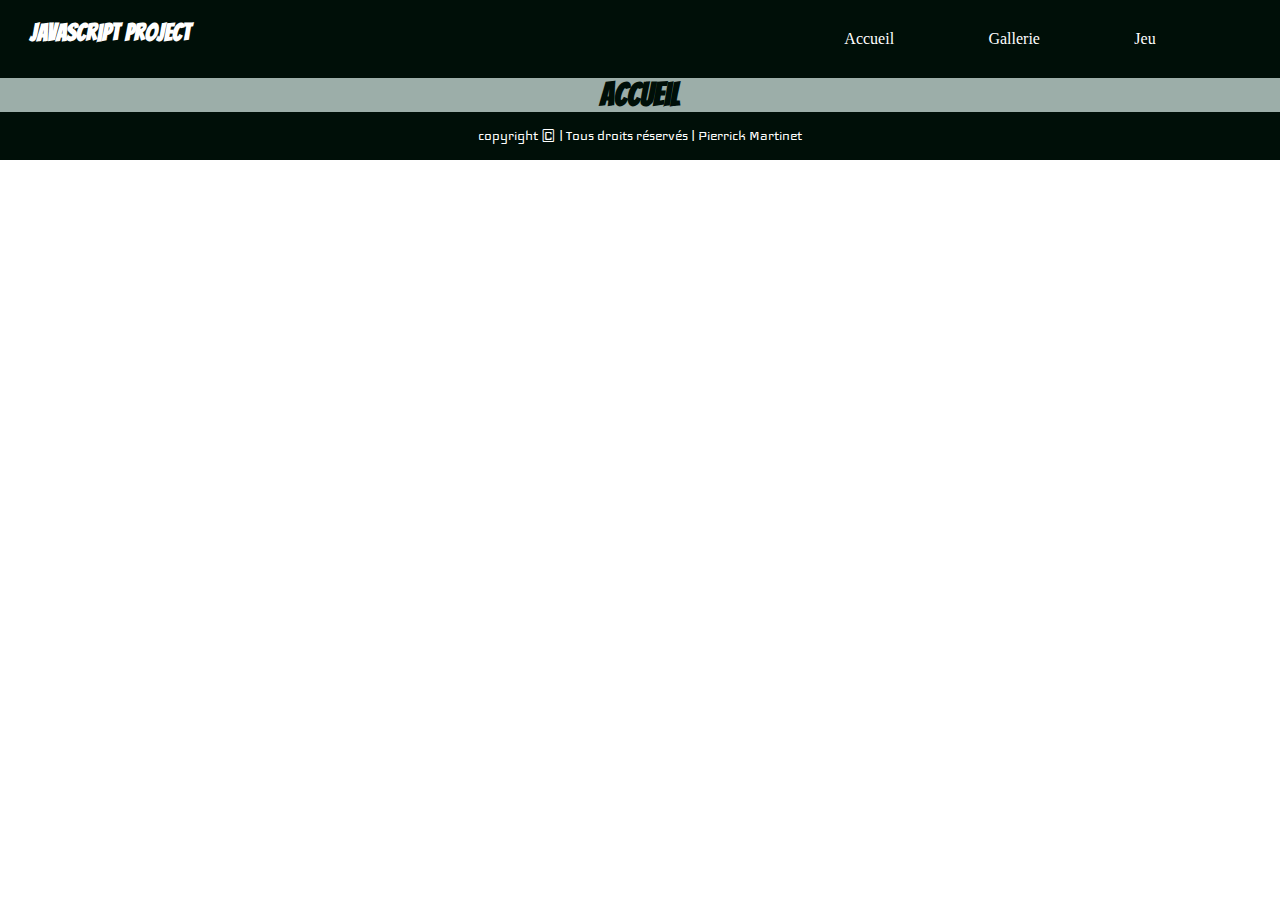
==== index.html @ 0717bab5 "Feat: Structure page HTML, création des feuilles de style et script. Ref #1" ====
<!DOCTYPE html>

<head>

    <!--Configuration-->
    <meta charset="UTF-8">
    <meta name="viewport" content="width=device-width, initial-scale=1.0">

    <!--CSS et Fonts-->
    <link rel="stylesheet" href="style.css">
    <link rel="preconnect" href="https://fonts.gstatic.com">
    <link href="https://fonts.googleapis.com/css2?family=Iceland&display=swap" rel="stylesheet">
    <link href="https://fonts.googleapis.com/css2?family=Bangers&family=M+PLUS+Rounded+1c:wght@300&display=swap"
        rel="stylesheet">

    <!--Titre et déscription-->
    <title>Javascript-project</title>
    <meta name="Description" content="Bienvenue sur le 1er projet Javascript de Pierrick MARTINET.">

    <!--Srcipt-->
    <script src="https://ajax.googleapis.com/ajax/libs/jquery/3.2.1/jquery.min.js" defer></script>
    <script src="scriptIndex.js" defer></script>

</head>

<body>

    <header>
        <div class="titleHeader">
            <h2 class="textWhite titleFont">Javascript Project</h2>
        </div>
        <div>
            <nav>
                <div>
                    <a href="index.html">Accueil</a>
                </div>
                <div>
                    <a href="gallerie.html">Gallerie</a>
                </div>
                <div>
                    <a href="jeu.html">Jeu</a>
                </div>
            </nav>
        </div>

    </header>


    <main>
        <h1>Accueil</h1>
    </main>


    <footer class="textWhite icelandFont">
        <div>
            <p>copyright © | Tous droits réservés | Pierrick Martinet</p>
        </div>
    </footer>

</body>


</html>
---- style.css ----
/* Fonts */
.icelandFont{
    font-family: 'Iceland', cursive;
}

.titleFont, h1{
    font-family: 'Bangers', cursive;
    color: #000F08;

}

/* Color text */
.textWhite{
    color: white;
}

body{
    margin: 0;
}


/* Header */
header{
    display: flex;
    justify-content: space-between;
    background-color: #000F08;
}

.titleHeader{
padding-left: 30px;
}

nav{
    padding: 30px;
    display: flex;
    justify-content: space-evenly;
    width: 500px;
}


/* Lien */
a{
    color: white;
    text-decoration: none;
}

a:hover{
    text-decoration: underline 2px;
}

h1{
    margin: 0;
    display: flex;
    justify-content: center;
}

/* Footer */

footer{
    display: flex;
    justify-content: center;
    background-color: #000F08;
}

main{
    margin: O;
    background-color: #9CAEA9;
}
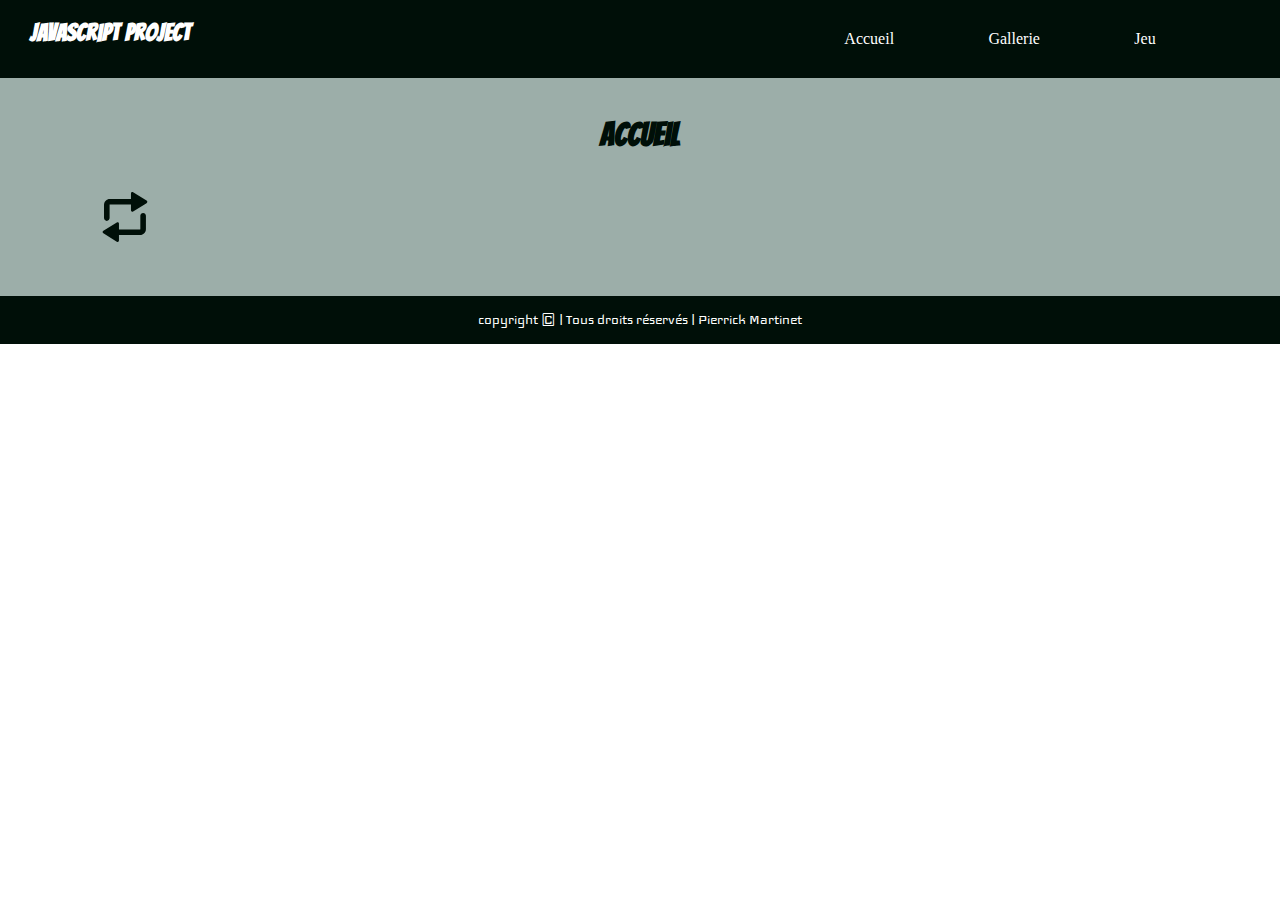
==== commit 58ab8aa3: "Feat: feed de la page d'accueil #2" ====
--- a/index.html
+++ b/index.html
@@ -47,7 +47,12 @@
 
 
     <main>
-        <h1>Accueil</h1>
+        <h1 id="titleJavascriptProject">Accueil</h1>
+        <!-- Icone rafraichir la page -->
+            <a href="index.html"><img id="refreshingIcon" src="refreshing.svg" alt="Bouton rafraichir les blagues"></a>
+        <!-- Div contenant les blagues appellé depuis l'API -->
+        <div id="feed">
+        </div>
     </main>
 
 
--- a/style.css
+++ b/style.css
@@ -65,4 +65,33 @@
 main{
     margin: O;
     background-color: #9CAEA9;
+}
+
+/* Main */
+
+#titleJavascriptProject{
+    padding: 40px 0px;
+}
+
+#refreshingIcon{
+    width: 50px;
+    height: auto;
+    padding-left: 100px;
+}
+
+#feed{
+    display: flex;
+    flex-wrap: wrap;
+    justify-content: center;
+    padding-bottom: 50px;
+}
+
+.blagues{
+    width: 500px;
+    height: auto;
+    margin: 20px;
+    padding: 20px;
+    background-color: #CCDAD1;
+    border: 5px solid #000F08;
+    border-radius: 20px;
 }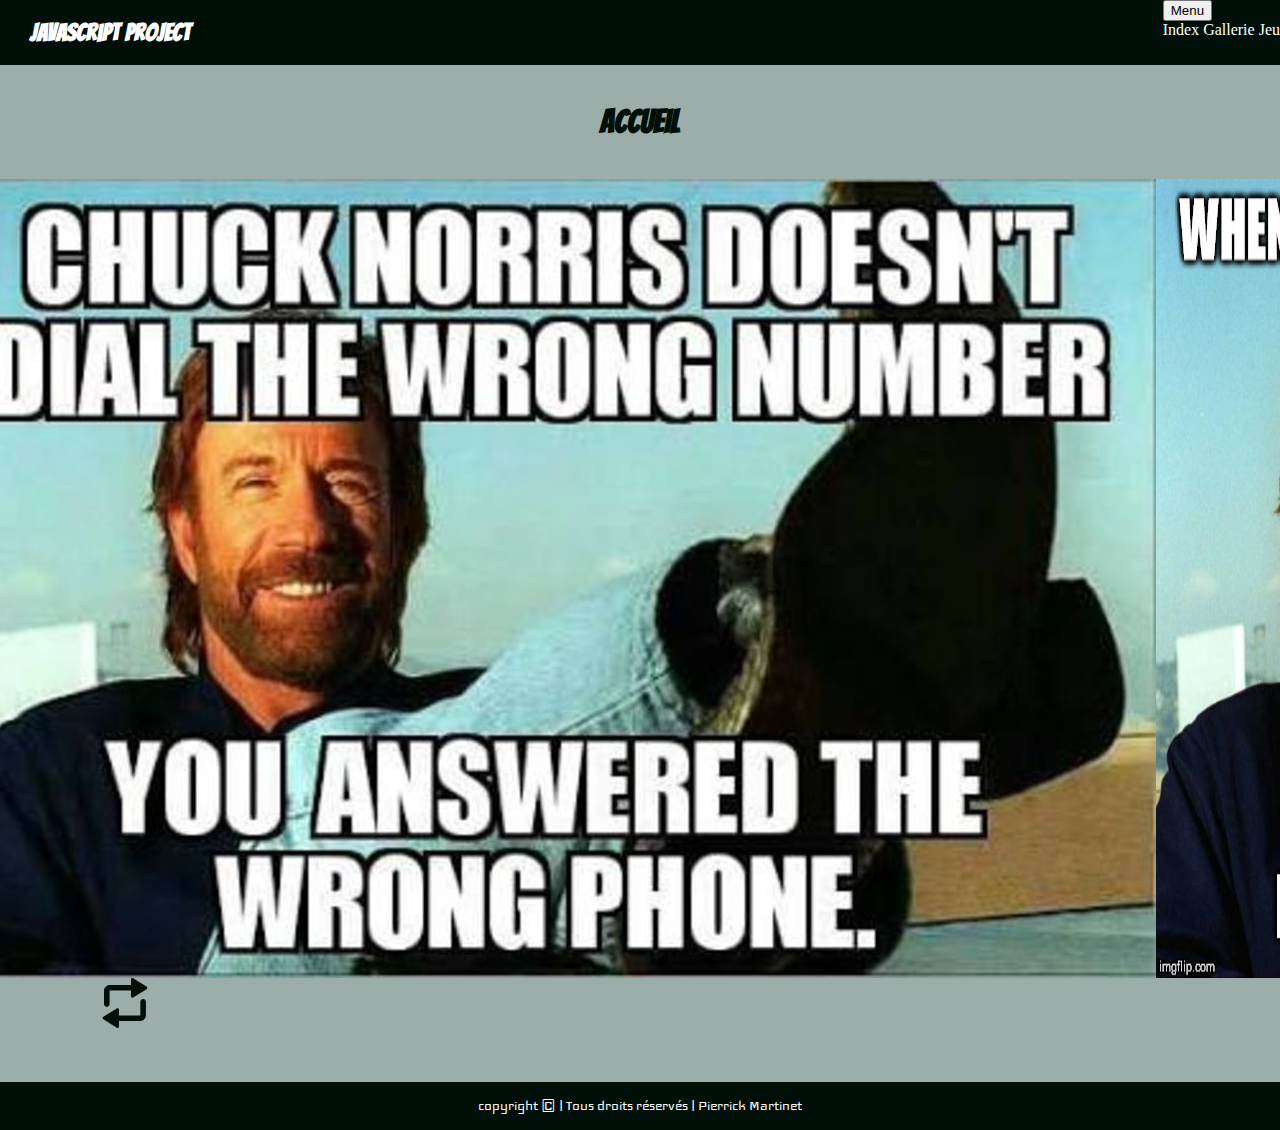
==== commit d136694f: "Feat: carroussel page d'accueil #3" ====
--- a/index.html
+++ b/index.html
@@ -21,6 +21,12 @@
     <script src="https://ajax.googleapis.com/ajax/libs/jquery/3.2.1/jquery.min.js" defer></script>
     <script src="scriptIndex.js" defer></script>
 
+    <!-- Carroussel avec plugin jQuery -->
+    <script src="https://ajax.googleapis.com/ajax/libs/jquery/1.11.1/jquery.min.js" defer></script>
+    <link href="https://cdnjs.cloudflare.com/ajax/libs/fotorama/4.6.4/fotorama.css" rel="stylesheet">
+    <script src="https://cdnjs.cloudflare.com/ajax/libs/fotorama/4.6.4/fotorama.js" defer></script>
+
+
 </head>
 
 <body>
@@ -29,7 +35,7 @@
         <div class="titleHeader">
             <h2 class="textWhite titleFont">Javascript Project</h2>
         </div>
-        <div>
+       <!-- <div>
             <nav>
                 <div>
                     <a href="index.html">Accueil</a>
@@ -41,15 +47,36 @@
                     <a href="jeu.html">Jeu</a>
                 </div>
             </nav>
-        </div>
+        </div> -->
+        <div class="dropdown">
+            <button onclick="myFunction()">Menu</button>
+            <div>
+              <a href="index.html">Index</a>
+              <a href="gallerie.html">Gallerie</a>
+              <a href="jeu.html">Jeu</a>
+            </div>
+          </div>
 
     </header>
 
 
     <main>
         <h1 id="titleJavascriptProject">Accueil</h1>
+
+        <!-- Carrousel d'image -->
+
+<div class="fotorama" data-transition="slide" data-loop="true" data-autoplay="3000">
+    <img src="images/chuckjoke1.jpg">
+    <img src="images/chuckjoke3.jpg">
+    <img src="images/chuckjoke5.jpg">
+    <img src="images/chuckjoke7.jpg">
+    <img src="images/chuckjoke8.jpg">
+  </div>
+
+
         <!-- Icone rafraichir la page -->
-            <a href="index.html"><img id="refreshingIcon" src="refreshing.svg" alt="Bouton rafraichir les blagues"></a>
+        <a href="index.html"><img id="refreshingIcon" src="images/refreshing.svg"
+                alt="Bouton rafraichir les blagues"></a>
         <!-- Div contenant les blagues appellé depuis l'API -->
         <div id="feed">
         </div>
--- a/style.css
+++ b/style.css
@@ -94,4 +94,10 @@
     background-color: #CCDAD1;
     border: 5px solid #000F08;
     border-radius: 20px;
+}
+
+.fotorama{
+display: flex;
+justify-content: center;
+
 }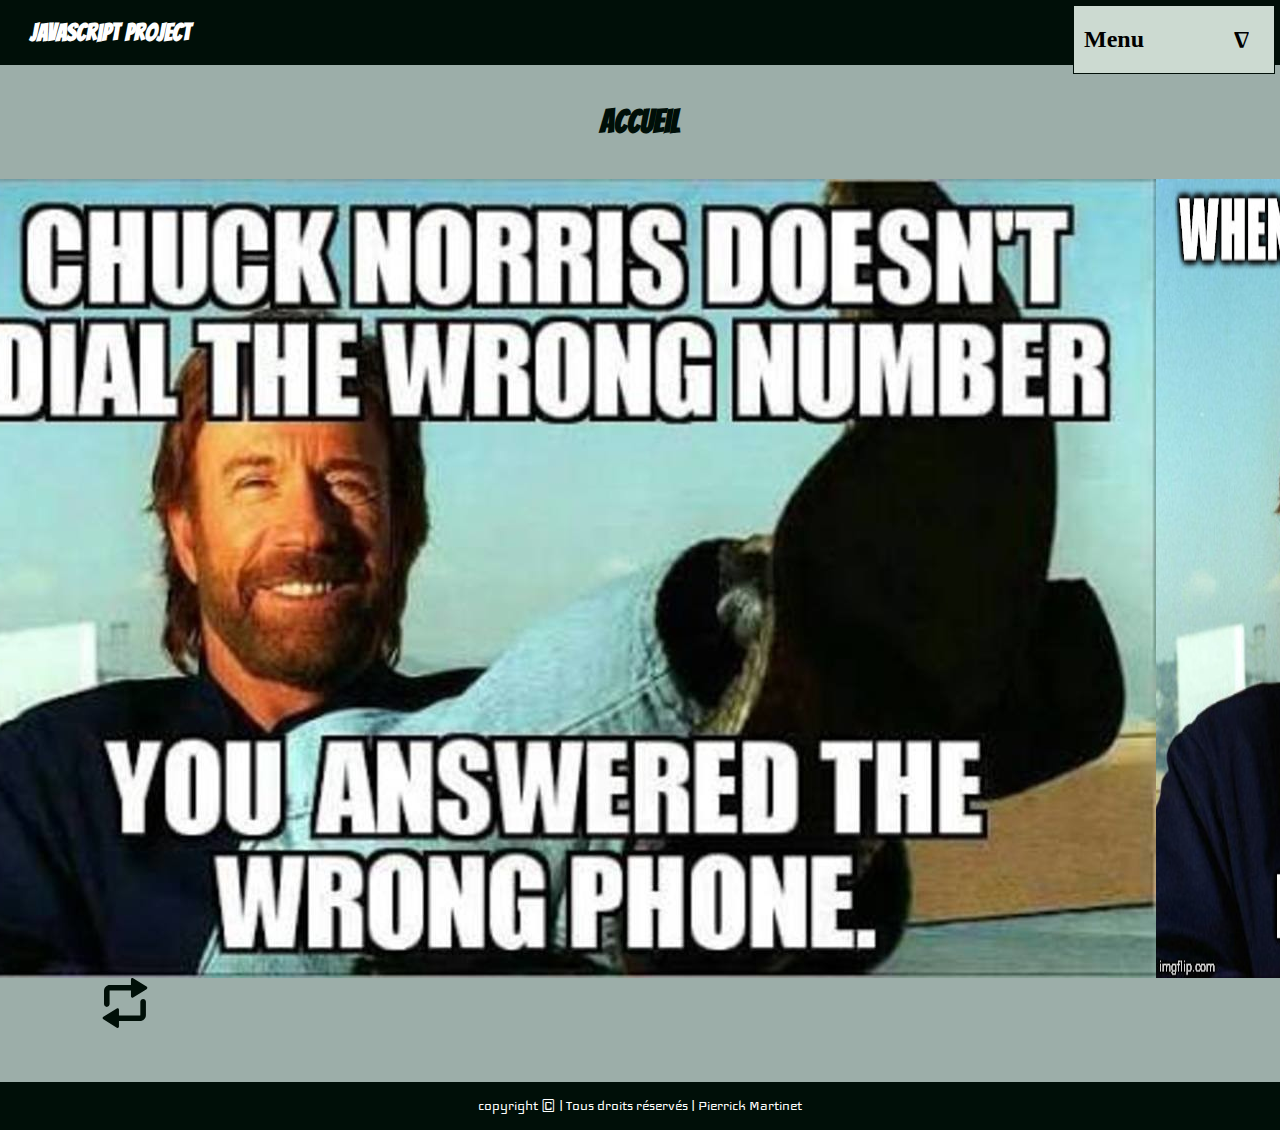
==== commit 1be6df70: "Feat: Menu naviguation dropDown #4" ====
--- a/index.html
+++ b/index.html
@@ -35,26 +35,14 @@
         <div class="titleHeader">
             <h2 class="textWhite titleFont">Javascript Project</h2>
         </div>
-       <!-- <div>
-            <nav>
-                <div>
-                    <a href="index.html">Accueil</a>
-                </div>
-                <div>
-                    <a href="gallerie.html">Gallerie</a>
-                </div>
-                <div>
-                    <a href="jeu.html">Jeu</a>
-                </div>
-            </nav>
-        </div> -->
-        <div class="dropdown">
-            <button onclick="myFunction()">Menu</button>
-            <div>
-              <a href="index.html">Index</a>
-              <a href="gallerie.html">Gallerie</a>
-              <a href="jeu.html">Jeu</a>
-            </div>
+        <!-- Menu dropdown -->
+        <div class="dropdown closed">
+            <h2 class="icon">Menu<span>∆</span></h2>
+            <ul class="menu">
+              <li><a href="index.html">Accueil</a></li>
+              <li><a href="gallerie.html">Gallerie</a></li>
+              <li><a href="jeu.html">Jeu</a></li>
+            </ul>
           </div>
 
     </header>
@@ -64,7 +52,6 @@
         <h1 id="titleJavascriptProject">Accueil</h1>
 
         <!-- Carrousel d'image -->
-
 <div class="fotorama" data-transition="slide" data-loop="true" data-autoplay="3000">
     <img src="images/chuckjoke1.jpg">
     <img src="images/chuckjoke3.jpg">
--- a/style.css
+++ b/style.css
@@ -28,13 +28,6 @@
 
 .titleHeader{
 padding-left: 30px;
-}
-
-nav{
-    padding: 30px;
-    display: flex;
-    justify-content: space-evenly;
-    width: 500px;
 }
 
 
@@ -96,8 +89,53 @@
     border-radius: 20px;
 }
 
+/* Caroussel */
+
 .fotorama{
 display: flex;
 justify-content: center;
+}
 
-}+/* Menu DropDown */
+
+.dropdown {
+    transition: all 0.2s ease-in-out;
+    overflow: hidden;
+    background: #CCDAD1;
+    border: solid 1px #000F08;
+    width: 200px;
+    margin: 5px;
+    cursor: pointer;
+    position: absolute;
+    right: 0;
+  }
+  .icon {
+    display: flex;
+    justify-content: space-between;
+    padding: 0 25px 0 10px;
+  }
+  .menu {
+
+    height: 160px;
+  }
+  .menu li {
+    font-size: 20px;
+    padding: 14px 10px;
+    border-top: solid 1px #000F08;
+  }
+  ul {
+    margin: 0;
+    padding: 0;
+    list-style-type: none;
+  }
+  a {
+    text-decoration: none;
+    color: #000F08;
+  }
+
+  .dropdown.closed .menu {
+    height: 0px;
+  }
+  .dropdown.closed .icon span {
+    transform: rotate(180deg);
+  }
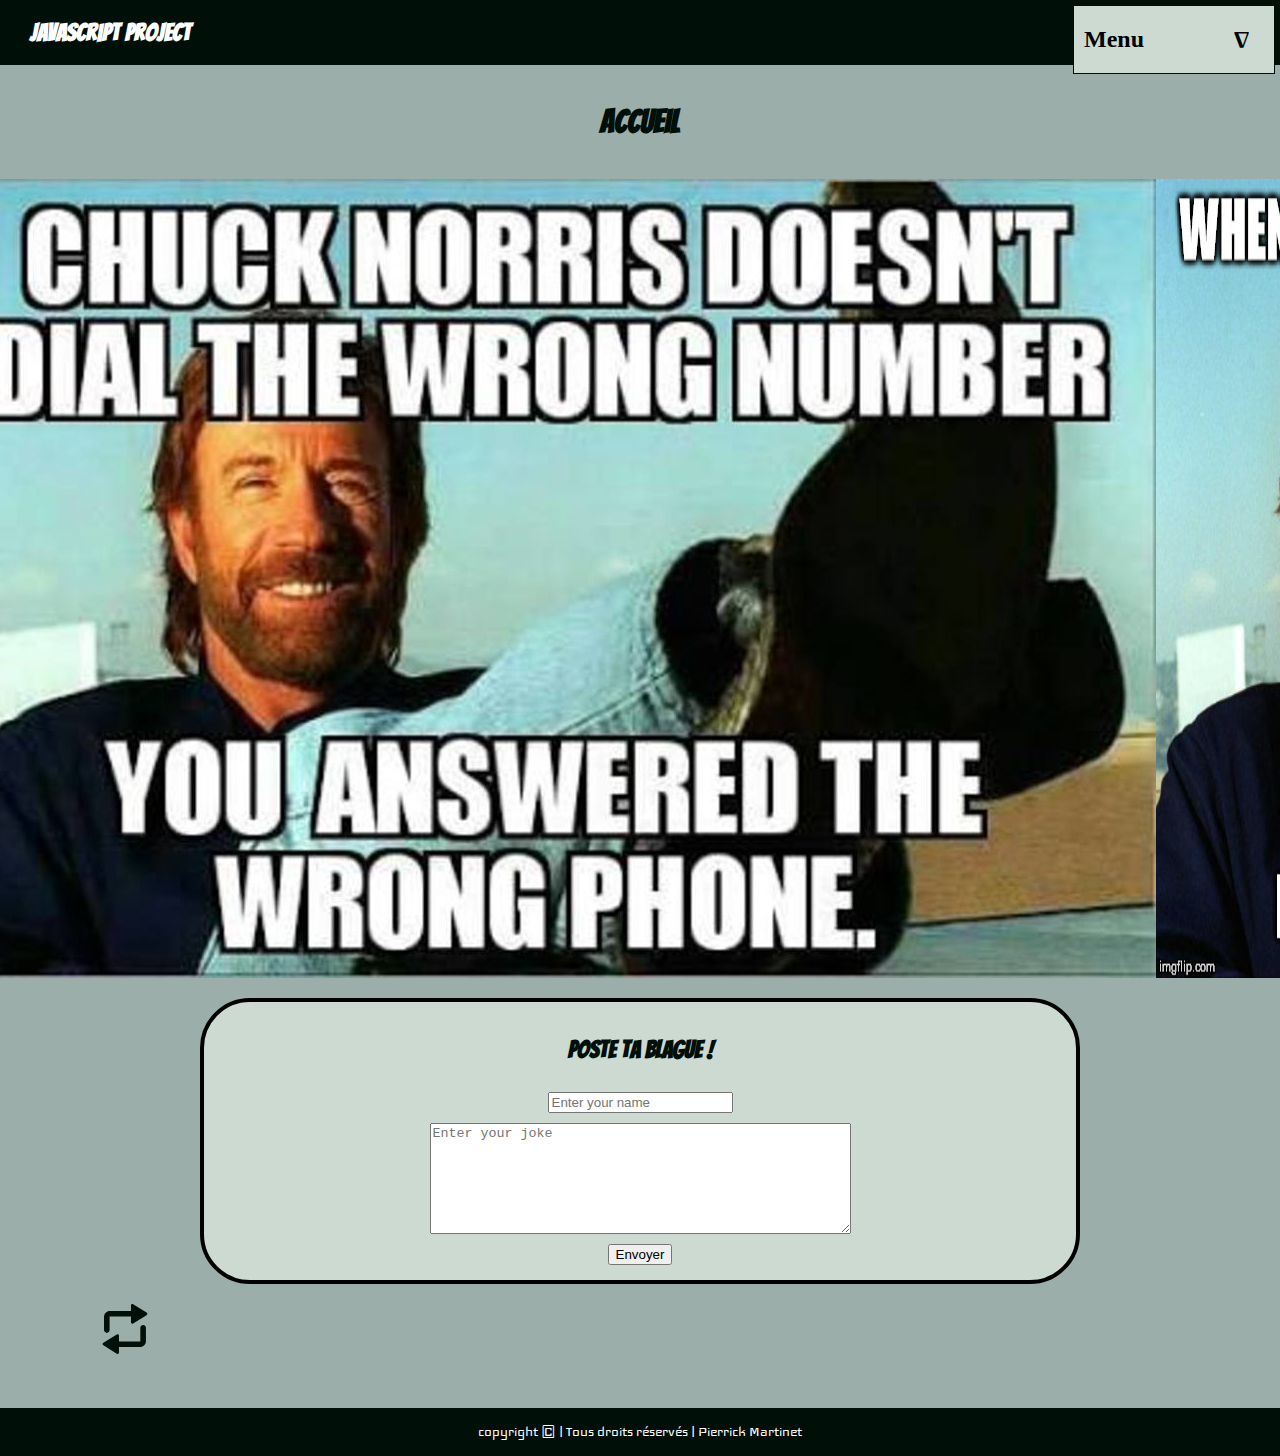
==== commit d87879c4: "Feat: Fonctionnalité d'ajout d'un article par formulaire #5" ====
--- a/index.html
+++ b/index.html
@@ -39,11 +39,11 @@
         <div class="dropdown closed">
             <h2 class="icon">Menu<span>∆</span></h2>
             <ul class="menu">
-              <li><a href="index.html">Accueil</a></li>
-              <li><a href="gallerie.html">Gallerie</a></li>
-              <li><a href="jeu.html">Jeu</a></li>
+                <li><a href="index.html">Accueil</a></li>
+                <li><a href="gallerie.html">Gallerie</a></li>
+                <li><a href="jeu.html">Jeu</a></li>
             </ul>
-          </div>
+        </div>
 
     </header>
 
@@ -52,18 +52,37 @@
         <h1 id="titleJavascriptProject">Accueil</h1>
 
         <!-- Carrousel d'image -->
-<div class="fotorama" data-transition="slide" data-loop="true" data-autoplay="3000">
-    <img src="images/chuckjoke1.jpg">
-    <img src="images/chuckjoke3.jpg">
-    <img src="images/chuckjoke5.jpg">
-    <img src="images/chuckjoke7.jpg">
-    <img src="images/chuckjoke8.jpg">
-  </div>
+        <div class="fotorama" data-transition="slide" data-loop="true" data-autoplay="3000">
+            <img src="images/chuckjoke1.jpg">
+            <img src="images/chuckjoke3.jpg">
+            <img src="images/chuckjoke5.jpg">
+            <img src="images/chuckjoke7.jpg">
+            <img src="images/chuckjoke8.jpg">
+        </div>
+
+
+        <!-- Formulaire d'ajout de blague -->
+        <div id="form">
+            <h2 class="form titleFont">Poste ta blague !</h2>
+            <form id="formulaire">
+                <div class="form">
+                    <input type="text" name="name" id="name" placeholder="Enter your name">
+                </div>
+                <div class="form">
+                    <textarea name="joke" id="joke" placeholder="Enter your joke" rows="7" cols="50"></textarea>
+                </div>
+                <div class="form">
+                    <input type="submit" value="Envoyer">
+                </div>
+            </form>
+        </div>
 
 
         <!-- Icone rafraichir la page -->
         <a href="index.html"><img id="refreshingIcon" src="images/refreshing.svg"
                 alt="Bouton rafraichir les blagues"></a>
+
+
         <!-- Div contenant les blagues appellé depuis l'API -->
         <div id="feed">
         </div>
--- a/style.css
+++ b/style.css
@@ -89,6 +89,7 @@
     border-radius: 20px;
 }
 
+
 /* Caroussel */
 
 .fotorama{
@@ -139,3 +140,20 @@
   .dropdown.closed .icon span {
     transform: rotate(180deg);
   }
+
+
+/* Formulaire */
+
+.form{
+  display: flex;
+  justify-content: center;
+  padding: 5px;
+}
+
+#form{
+  border: 4px solid;
+  border-radius: 50px;
+  background-color: #CCDAD1;
+  margin: 20px 200px;
+  padding: 10px 0px;
+}